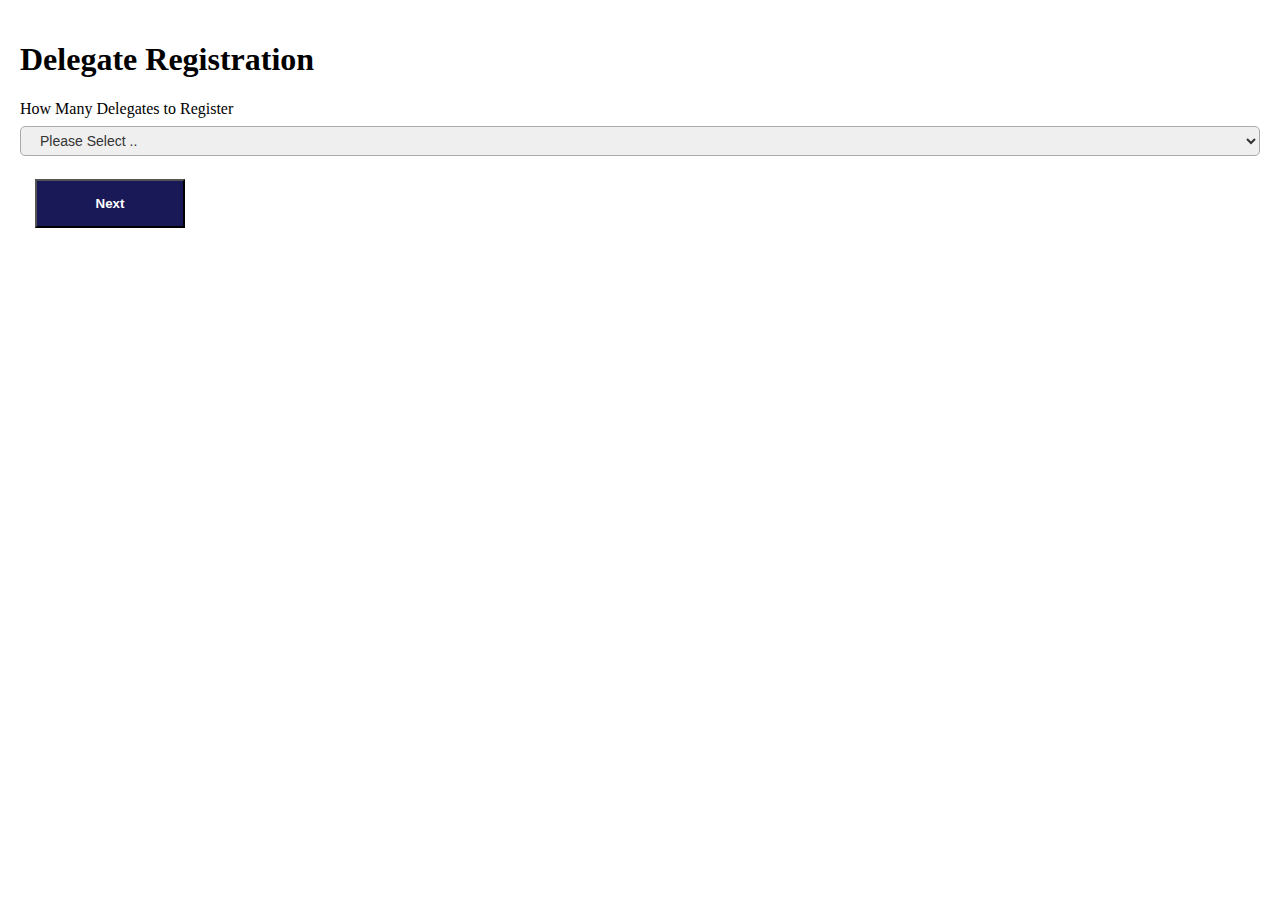
==== delegate.html @ 4a8f98de "Add files via upload" ====
<!DOCTYPE html>
<html lang="en">

<head>
  <link rel="stylesheet" href="delegate.css">
  <meta charset="UTF-8">
  <meta http-equiv="X-UA-Compatible" content="IE=edge">
  <meta name="viewport" content="width=device-width, initial-scale=1.0">

  <title></title>
</head>

<body>
  <div class="reqform">
    <h1>
      Delegate Registration
    </h1>
  </div>
  <div class="mane">
    <div id="name">
      <form>
        <label for="Delegates">How Many Delegates to Register</label><br>
        <select name="delegate" id="delegate" class="Dropdown" onchange="repeat()">
          <option value="0">Please Select ..</option>
          <option value="1">1</option>
          <option value="2">2</option>
          <option value="3">3</option>
          <option value="4">4</option>
        </select>

        <div id="Repeat"></div>
        
        <input class="btn" type="button" id="GrandTotal" value="Show Grand Total" onclick="displaytotal()" style="display: none;">
        <div id="Container" style="display: none;">
          <h2>PURCHASE SUMMARY</h2>
          <table>
            <tr>
              <td>
                Total :
              </td>
              <td>
                (USD)
              </td>
              <td id="total">

              </td>
            </tr>
          </table>
        </div>
        <input class="btn" id="next" type="button" value="Next" onclick="buttondelchange()">
        <div id="Container1" style="display: none;">
          <div class="maindiv">

            <h1>
              Company Information :
            </h1>
            <div class="fields">

              <div class="input-field">
                <label> Company Name :</label>
                <input class="textinput" type="text" id="company" name="fname">
              </div>

              <div class="input-field">
                <label> Street :</label>
                <input type="text" id="comstr" name="fname">
              </div>

              <div class="input-field">
                <label> Town/City :</label>
                <input type="text" id="town" name="town">
              </div>

              <div class="input-field">
                <label> Country :</label>
                <input type="text" id="country" name="country">
              </div>

              <div class="input-field">
                <label> Zipcode :</label>
                <input id="zip" name="zip" type="text" inputmode="numeric" pattern="^(?(^00000(|-0000))|(\d{5}(|-\d{4})))$">
              </div>

              <div class="input-field">
                <label> State :</label>
                <input type="text" id="state" name="state">
              </div>
            </div>
          </div>


          <h1>
            Billing Contact Info :
          </h1>

          <div class="fields">
            <div class="input-field">
              <label class="DSalutation" for="Salutations">Salutation</label>
              <select name="salute" id="salute">
                <option value="select">Please Select...</option>
                <option value="Mr">Mr</option>
                <option value="Dr">Dr</option>
                <option value="Mrs">Mrs</option>
                <option value="Er">Er</option>
              </select>
            </div>

            <div class="input-field">
              <label for="Cfname">First name:</label>
              <input type="text" id="Cfname" name="Cfname" placeholder="First Name" required>
            </div>

            <div class="input-field">
              <label for="clname">Last name:</label>
              <input type="text" id="clname" name="clname" placeholder="Last Name" required>
            </div>

            <div class="input-field">
              <label for="cemail">Email:</label>
              <input type="email" id="cemail" name="cemail" placeholder="Enter Email" required>
            </div>

            <div class="input-field">
              <label for="ctelephone">Telephone:</label>
              <input type="phone" id="ctelephone" name="ctelephone" placeholder="Enter Telephone number" required>
            </div>

            <div class="input-field"></div>

          </div>
          
          <div>
            <label for="vat">VAT Registered</label><br>
            <input type="radio" id="vatyes" name="vat" value="Yes" onclick="radiochange()">
            <label for="vatyes">Yes</label>
            <input type="radio" id="vatno" name="vat" value="No" onclick="radiochangeno()">
            <label for="vatyes">No</label>

            <div id="Container3" style="display: none;">

              <div class="input-field">
                <input type="text" id="vatnum" name="vatnum" placeholder="Vat Number">
              </div>

            </div>
          </div>
        </div>
        <input class="btn" type="submit" id="submit" name="submit" value="Submit" style="display: none;">
      </form>
    </div>
  </div>
  <script src="delegate.js"></script>
</body>

</html>
---- delegate.css ----
body{
    padding: 10px;
    margin: 10px;
    height: auto;
    width: auto;
}
.Dropdown{
/* padding-right: 98%;*/
height:30px;
width: 100%;

}

.fields .input-field{
    display: flex;
    width: calc(100% / 3 - 15px);
    flex-direction: column;
    margin: 4px 0;
}
.input-field label{
    font-size: 17px;
    font-weight: bold;
    color: #2e2e2e;
}
.input-field input, select{
    outline: none;
    font-size: 14px;
    font-weight: 400;
    color: #333;
    border-radius: 5px;
    border: 1px solid #aaa;
    padding: 0 15px;
    height: 42px;
    margin: 8px 0;
}
form .fields{
    display: flex;
    align-items: center;
    justify-content: space-between;
    flex-wrap: wrap;
}
.productlabel
{
    margin-right: 10%;
    display:block;
    width: x;
    height:y;
    text-align:right;
    font-size: large;
}
.btn{
    margin: 15px;
    padding: 15px;
    background-color: rgb(25, 25, 88);
    color: white;
    width:150px;
    text-align: center;
    font-weight: bold;  
    
}
.btn:hover
{
    background-color:white;
    color: rgb(25, 25, 88);
}
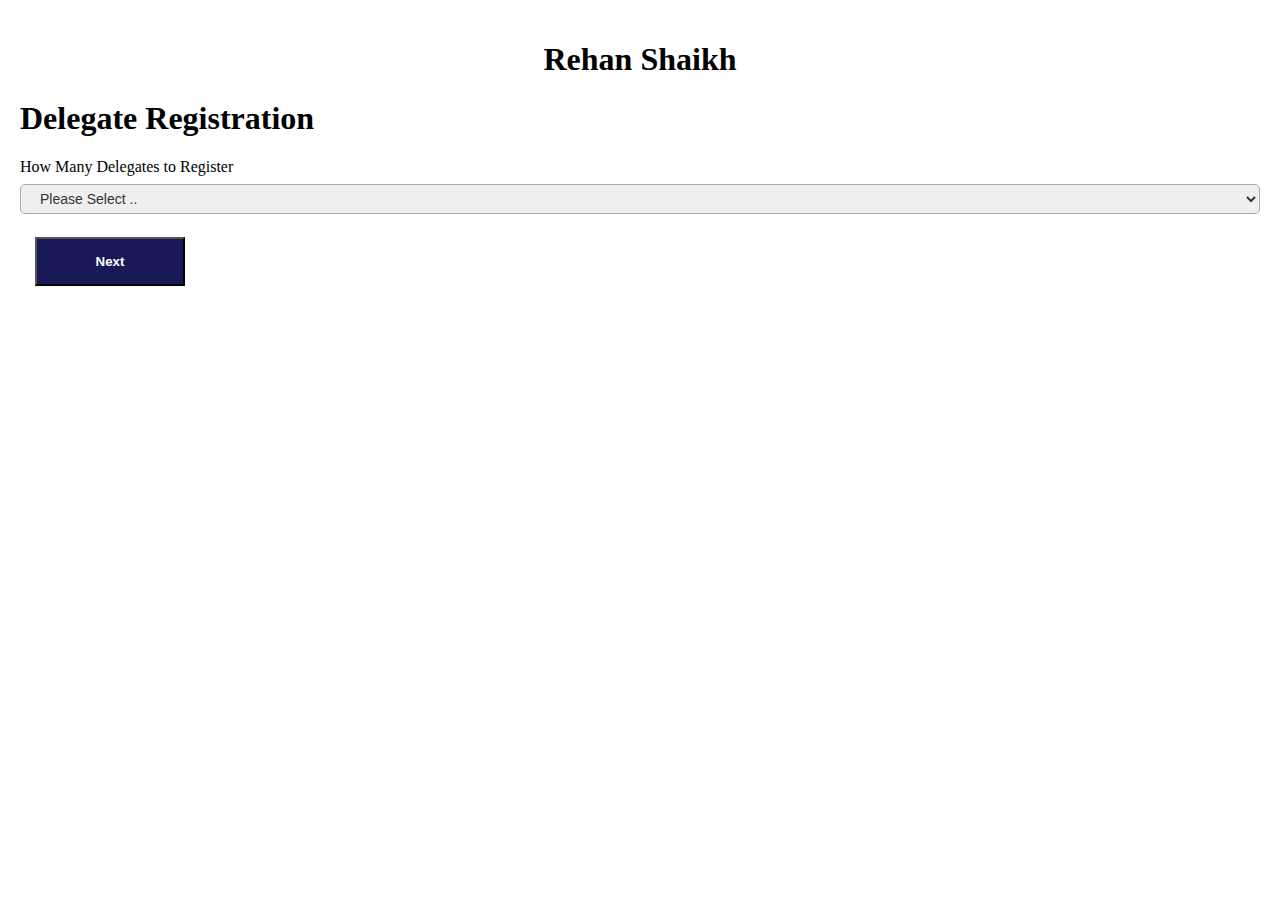
==== commit e3582fbf: "Update delegate.html" ====
--- a/delegate.html
+++ b/delegate.html
@@ -11,6 +11,7 @@
 </head>
 
 <body>
+  <h1 style="text-align: center;"> Rehan Shaikh</h1>
   <div class="reqform">
     <h1>
       Delegate Registration
